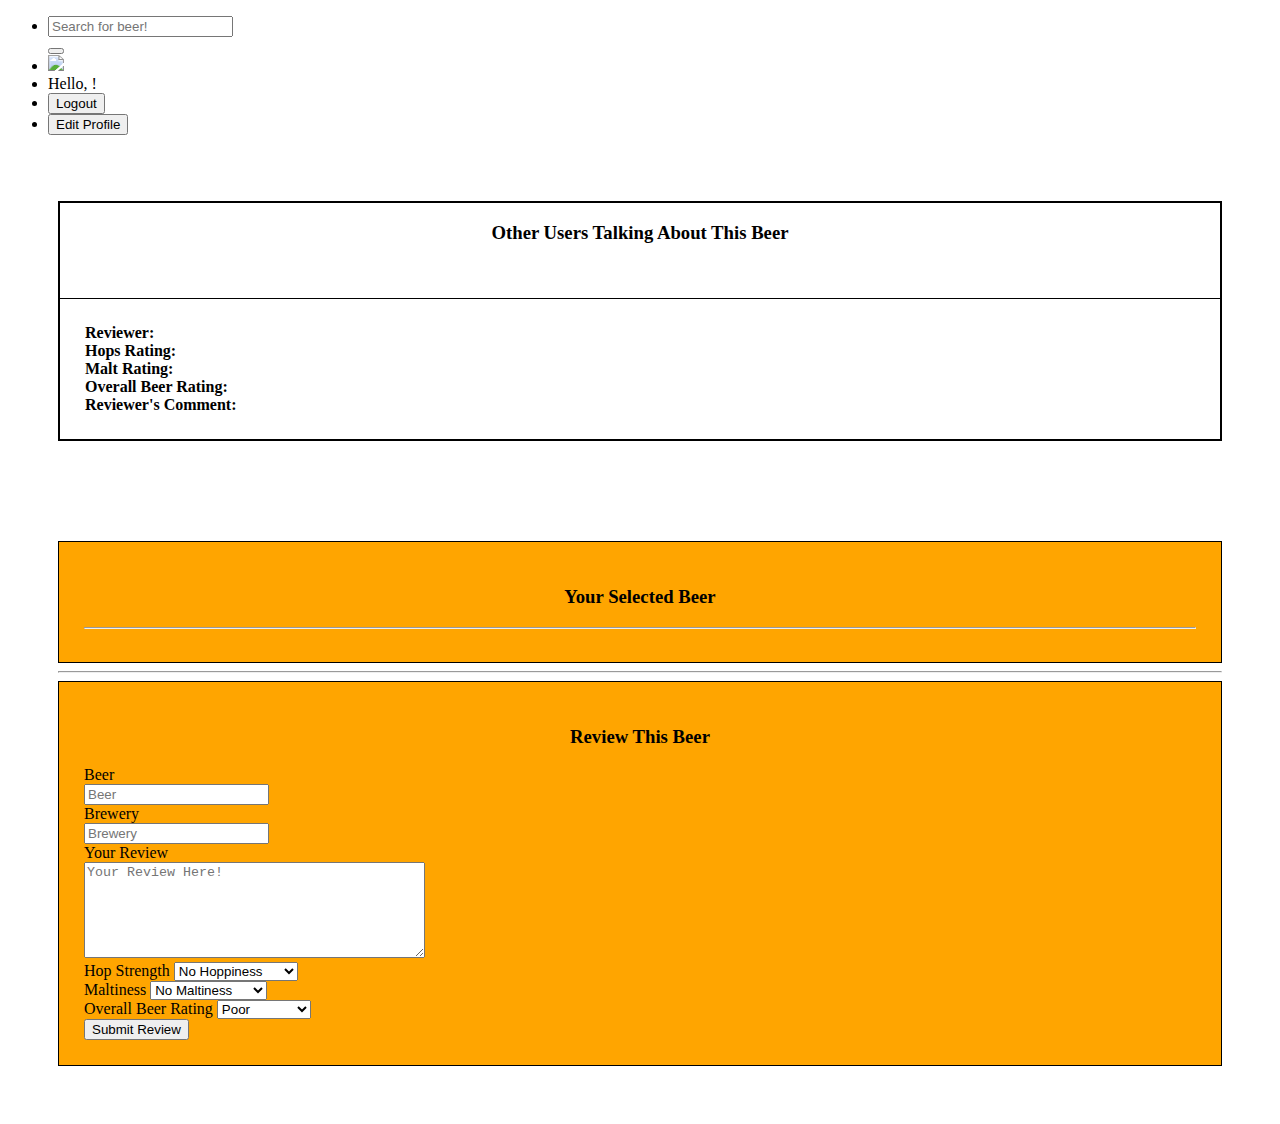
==== src/main/webapp/WEB-INF/view/beerDetails.html @ 2192e0cf "almost there" ====
<!DOCTYPE html>
<html>
<head>
<meta charset="ISO-8859-1">

<link href="css/bootstrap.css" rel="stylesheet">
<link href="css/business-casual.css" rel="stylesheet">
<link rel="stylesheet" href="https://ajax.googleapis.com/ajax/libs/jqueryui/1.12.0/themes/smoothness/jquery-ui.css">
<link href="https://fonts.googleapis.com/css?family=Open+Sans:300italic,400italic,600italic,700italic,800italic,400,300,600,700,800" rel="stylesheet" type="text/css">
<link href="https://fonts.googleapis.com/css?family=Josefin+Slab:100,300,400,600,700,100italic,300italic,400italic,600italic,700italic" rel="stylesheet" type="text/css">

<title>Beer Details and Reviews</title>
</head>
<body>

	<!-- Navigation -->
	<nav class="navbar navbar-inverse navbar-fixed-top">
		<div class="container-fluid">
			<ul class="nav navbar-nav">
				<li id="searchitem">
					<form class="navbar-form" action="/APIResults" id="searchdiv"
						role="search">
						<div class="input-group">
							<input type="text" class="form-control" placeholder="Search for beer!" 
								name="beerInfo">
							<div class="input-group-btn">
								<button class="btn btn-search" type="submit">
									<i class="glyphicon glyphicon-search"></i>
								</button>
							</div>
						</div>
					</form>
				</li>
				<li id="homeLogo"> <div id="logodiv"><a href="/"><img src="img/TapThisBanner.png" style="width: 400px; "></a></div></li>

				<li id="hello">Hello, 
					<span id="userinfo" th:text="${session.user.userName}"></span>
					<span>!</span>
				</li>
				<li id="rightSide">
					<form class="navbar-form" action="/userlogout"
							method="POST" id="logoutform">
						<button id="login" class="btn btn-danger" type="submit">Logout</button>
					</form>
				</li>					
				<li id="edit">
					<form class="navbar-form" action="/updateUser">
						<button id="updateProfile" class="btn btn-success" type="submit">Edit Profile</button>
					</form>
				</li>
			</ul>
		</div>
	</nav>

		<!-- div for displaying reviews -->
		<div id="revWrapper" class='col-md-6' style="padding: 50px;">
				<div class="row">
					<div class="box" style="border: 2px solid black;">
					<h3 align="center">Other Users Talking About This Beer</h3>
					<br>
					<br>
						<div id="eachReview" th:each="review : ${reviews}" style="padding: 25px; border-top: 1px solid black;">
							<div>
								<strong id="thymeleafBS">Reviewer: </strong>
								<span th:text="${review.userName}"></span>
								<br>
								<strong id="thymeleafBS">Hops Rating: </strong>
								<span th:text="${review.hopsRating}"></span>
								<br>
								<strong id="thymeleafBS">Malt Rating: </strong>
								<span th:text="${review.maltRating}"></span>
								<br>
								<strong id="thymeleafBS">Overall Beer Rating: </strong>
								<span th:text="${review.beerRating}"></span>
								<br>
								<strong id="thymeleafBS">Reviewer's Comment: </strong>
								<span th:text="${review.reviewComment}"></span>
							</div>
						</div>
					</div>
				</div>
		</div>

	

	<div id="infoReview" class='col-md-6'
		style="padding: 50px;">

		<!-- div to display API data -->

		<div id="wrapper"
			style="padding: 25px; background-color: orange; border: 1px solid black">
			<h3 align="center">Your Selected Beer</h3>
			<hr>

			<!-- closing for beerInfo wrapper div -->
		</div>
		<hr>
		<div id="revForm"
			style="padding: 25px; background-color: orange; border: 1px solid black;">
			<h3 align="center" style="font-weight: 900">Review This Beer</h3>
			<form action="/addReview" method="POST" class="form-horizontal"
				id="beerReviewForm">
				<div class="form-group">
					<div class="col-sm-10">
						<input type="hidden" class="form-control" id="userName"
							name="userName" th:value="${session.user.userName}" required>
					</div>
				</div>
				<div class="form-group">
					<label for="beerName" class="col-sm-2 control-label">Beer</label>
					<div class="col-sm-10">
						<input readonly type="text" class="form-control" id="beerName"
							name="beerName" placeholder="Beer" required>
					</div>
				</div>
				<div class="form-group">
					<label for="breweryName" class="col-sm-2 control-label">Brewery</label>
					<div class="col-sm-10">
						<input readonly type="text" class="form-control" id="breweryName"
							name="breweryName" placeholder="Brewery" required>
					</div>
				</div>
				<div class="form-group">
					<div class="col-sm-10">
						<input type="hidden" readonly type="text" class="form-control" id="beerInfo"
							name="beerInfo" placeholder="BeerInfo" required>
					</div>
				</div>
				<div class="form-group">
					<label for="reviewComment" class="col-sm-2 control-label">Your
						Review</label>
					<div class="col-sm-10">
						<textarea type="review" class="form-control" id="reviewComment"
							name="reviewComment" placeholder="Your Review Here!" required
							rows="6" cols="40" maxlength="256"></textarea>
					</div>
				</div>
				<div>
					<label for="hopsRating">Hop Strength</label> 
					<select name="hopsRating" id="hopsRating">
						<option value="1">No Hoppiness</option>
						<option value="2">2</option>
						<option value="3">3</option>
						<option value="4">4</option>
						<option value="5">5</option>
						<option value="6">6</option>
						<option value="7">7</option>
						<option value="8">8</option>
						<option value="9">9</option>
						<option value="10">Extremely Hoppy</option>
					</select>
				</div>
				<div>
					<label for="maltRating">Maltiness</label> 
					<select name="maltRating" id="malt">
						<option value="1">No Maltiness</option>
						<option value="2">2</option>
						<option value="3">3</option>
						<option value="4">4</option>
						<option value="5">5</option>
						<option value="6">6</option>
						<option value="7">7</option>
						<option value="8">8</option>
						<option value="9">9</option>
						<option value="10">Extremely Malty</option>
					</select>
				</div>
				<div>
					<label for="beerRating">Overall Beer Rating</label> 
					<select name="beerRating" id="beerRating">
						<option value="1">Poor</option>
						<option value="2">Fine</option>
						<option value="3">Neutral</option>
						<option value="4">Good</option>
						<option value="5">Outstanding</option>
					</select>
				</div>
				<div class="form-group">
					<div class="col-sm-offset-2 col-sm-10">
						<button id="newReview" type="submit" value="Submit"
							class="btn btn-default">Submit Review</button>
					</div>
				</div>
			</form>
			<!-- closing div for revFrom -->
		</div>
		<!-- closing of div for beer info & reviews/form class="row"-->
	</div>




	<script
		src="https://ajax.googleapis.com/ajax/libs/jquery/3.1.1/jquery.min.js"></script>

	<script>
		$(function() {

			// retrieves params passed from APIResults page for selected beer from user
			function $_GET(param) {
				var vars = {};
				window.location.href.replace(location.hash, '').replace(
						/[?&]+([^=&]+)=?([^&]*)?/gi, // regexp
						function(m, key, value) { // callback
							vars[key] = value !== undefined ? value : '';
						});
				if (param) {
					return vars[param] ? vars[param] : null;
				}
				return vars;
			}

			// runs API call off of passed params from selection on APIResults page 
			$
					.get(
							"https://api.untappd.com/v4/search/beer?q="
									+ $_GET("beerInfo")
									+ "&client_id=B2397B44662D900D4265BF03E035CE16D5CF4846&client_secret=2AE5A2667723D53FDDDCF2410EB5412F91FE433A",
							function(data) {

								//	console.log(JSON.stringify(data))

								$
										.each(
												data.response.beers.items,
												function(index, value) {

													//	var beerImg = value.beer.beer_label
													breweryLink = value.brewery.contact.url
													beerName = value.beer.beer_name
													breweryName = value.brewery.brewery_name
													var beerInfo = breweryName
															+ " " + beerName

													var list = "<div id='oneBeer'>";
										            list += "<ul style='list-style:none'>";
										            list += "<li align='center'>" + '<b>' + value.beer.beer_name + '</b>' + "</li>";
										            list += "<li align='center'>" + '<a href= "' + breweryLink +'">' + value.brewery.brewery_name +  '</a>' + "</li>";
										            list += "<li align='center'>" + '<img style="width:100px" src=' + value.beer.beer_label  + '>' + "</li>";
										            list += "<li align='center'>" + "<b>Abv : </b> " + value.beer.beer_abv + "</li>";
										            list += "<li align='center'>" + "<b>Style : </b> " + value.beer.beer_style + "</li>";
										            list += "<li align='center'>" + "<b>Beer Description:</b> " + value.beer.beer_description + "</li>";
										            list += "<li align='center'>" + "<b>Brewing Location: </b>" + value.brewery.location.brewery_city+ ", " + value.brewery.location.brewery_state + "</li>"
										            list += "</ul><br></div>";
										            $("#wrapper").append(list);
										            $("#beerName").val(value.beer.beer_name);
										            $("#breweryName").val(value.brewery.brewery_name);
										            $("#beerInfo").val(value.brewery.brewery_name + " " +value.beer.beer_name).hide();
										            // hides the UID input field in the form. Will need to add to this function to populate this hidden field with data from mySQL table
										            $("#reviewUserId").hide();
										                
										                // displays the first div generated from parsed API data
										                $.first("#oneBeer").display();
										            
										            }); 
										    }, "json" )

		});
		
	</script>
 
</body>
</html>
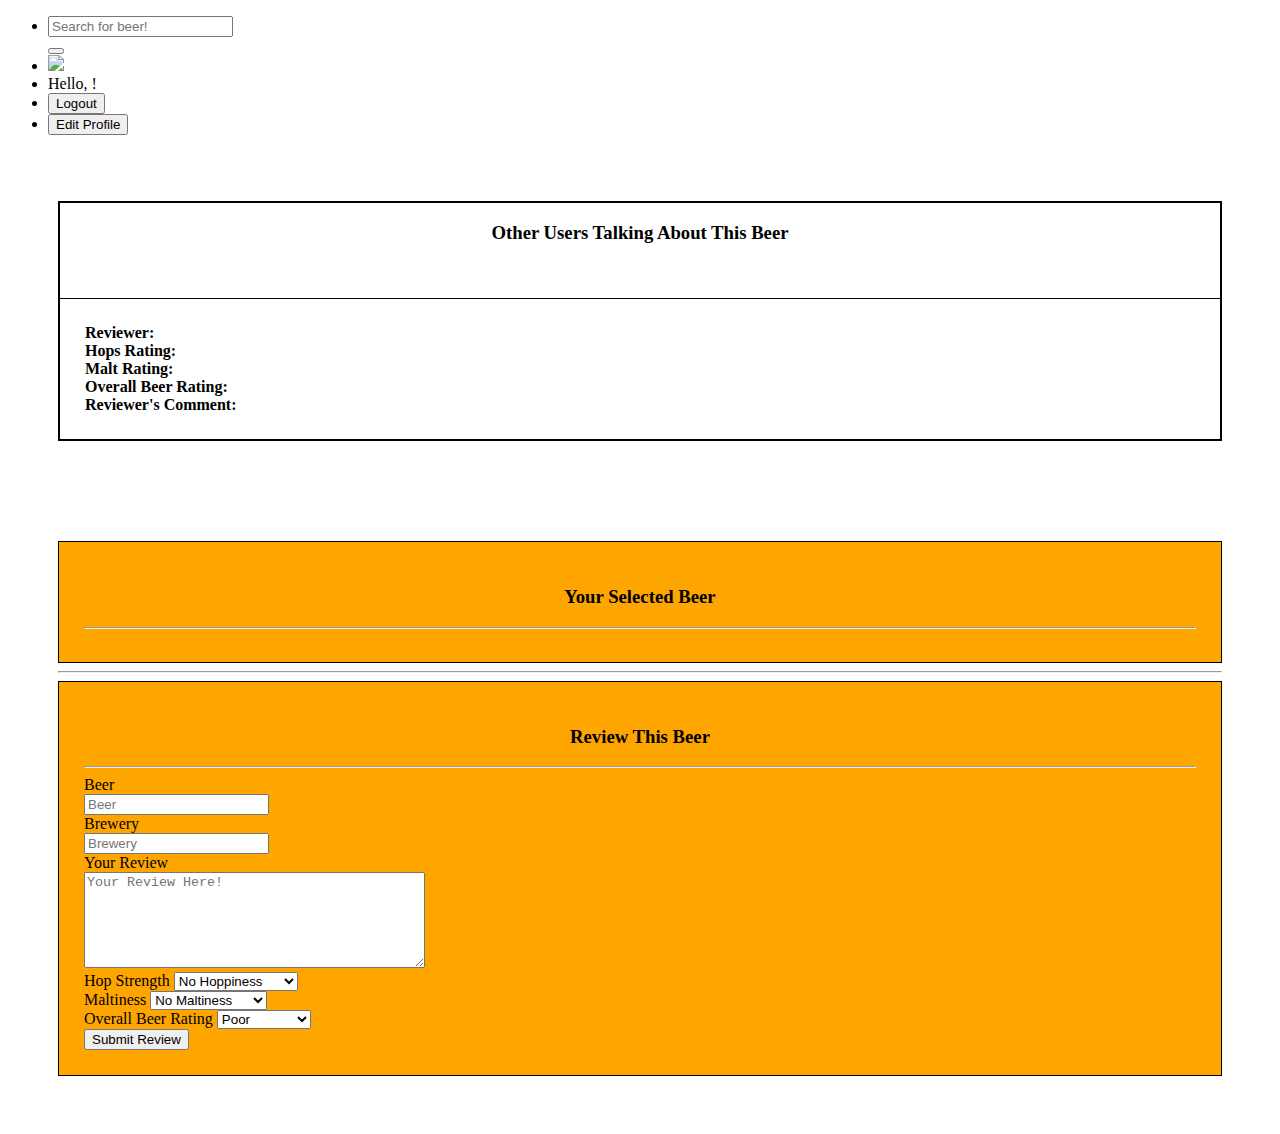
==== commit 27d9c0a4: "round two" ====
--- a/src/main/webapp/WEB-INF/view/beerDetails.html
+++ b/src/main/webapp/WEB-INF/view/beerDetails.html
@@ -99,6 +99,7 @@
 		<div id="revForm"
 			style="padding: 25px; background-color: orange; border: 1px solid black;">
 			<h3 align="center" style="font-weight: 900">Review This Beer</h3>
+			<hr>
 			<form action="/addReview" method="POST" class="form-horizontal"
 				id="beerReviewForm">
 				<div class="form-group">
@@ -169,11 +170,11 @@
 				<div>
 					<label for="beerRating">Overall Beer Rating</label> 
 					<select name="beerRating" id="beerRating">
-						<option value="1">Poor</option>
-						<option value="2">Fine</option>
-						<option value="3">Neutral</option>
-						<option value="4">Good</option>
-						<option value="5">Outstanding</option>
+						<option value="Poor">Poor</option>
+						<option value="Fine">Fine</option>
+						<option value="Neutral">Neutral</option>
+						<option value="Good">Good</option>
+						<option value="Outstanding">Outstanding</option>
 					</select>
 				</div>
 				<div class="form-group">
